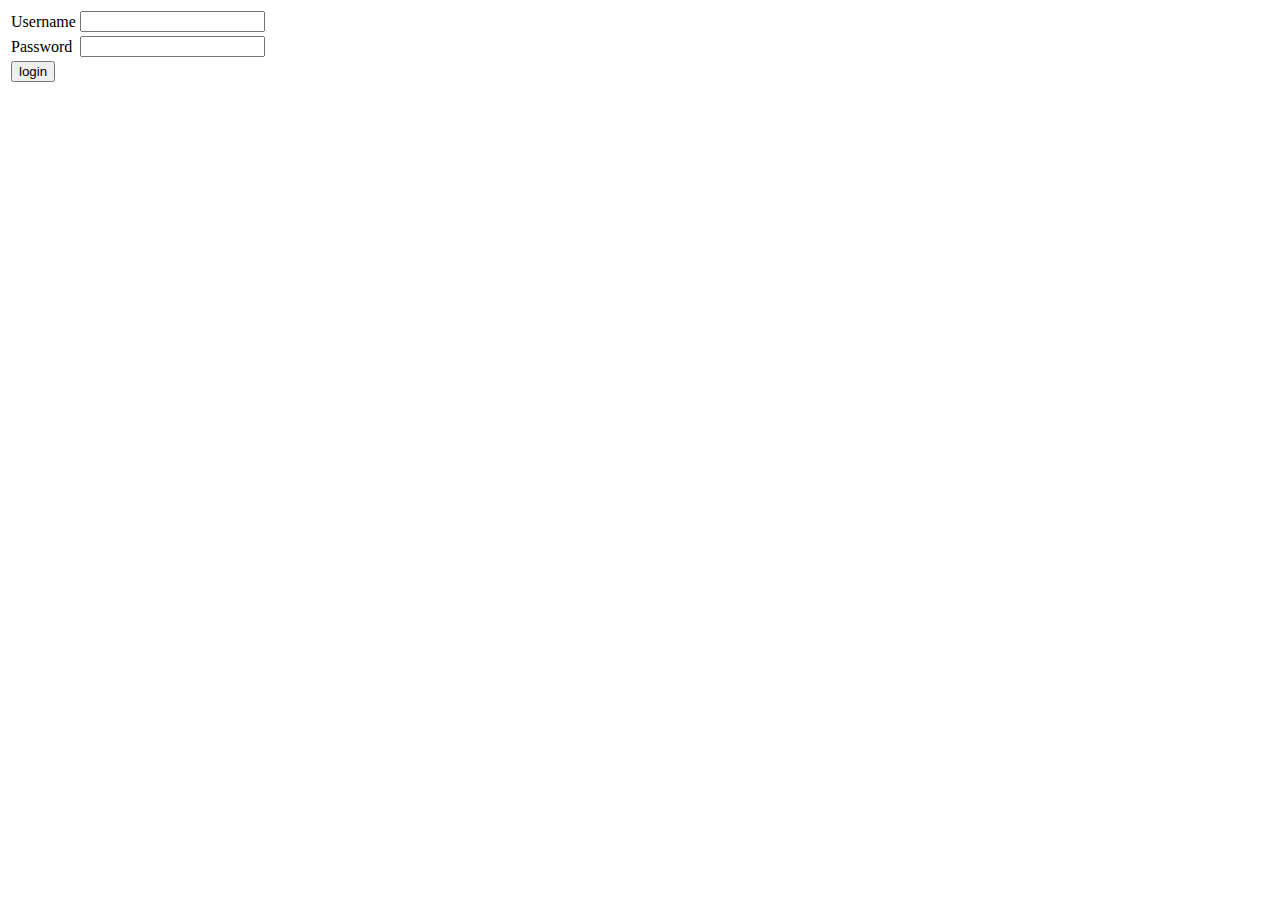
==== web/templates/login.html @ c2831df0 "clase" ====
<!DOCTYPE html>
<html lang="en">
<head>
    <meta charset="UTF-8">
    <title>Chat Login</title>
    <script src="https://ajax.googleapis.com/ajax/libs/jquery/3.1.0/jquery.min.js"></script>
    <script src="login.js"></script>
</head>
<body>

    <table>
        <tr>
            <td>Username</td>
            <td><input type="text" name="username" id="username"/></td>
        </tr>
        <tr>
            <td>Password</td>
            <td><input type="password" name="password" id="password" /></td>
        </tr>
        <tr>
            <td colspan="2">
                <input type="button" value="login" onclick="getData()"/>
            </td>
        </tr>
    </table>
    <div>
        <img id ="giphy" src="/static/images/giphy.gif" style="display:none">
        <img id ="indice" src="/static/images/indice.jpg" style="display:none">
        <img id ="indice1" src="/static/images/indice1.jpg" style="display:none">

    </div>
</body>
</html>
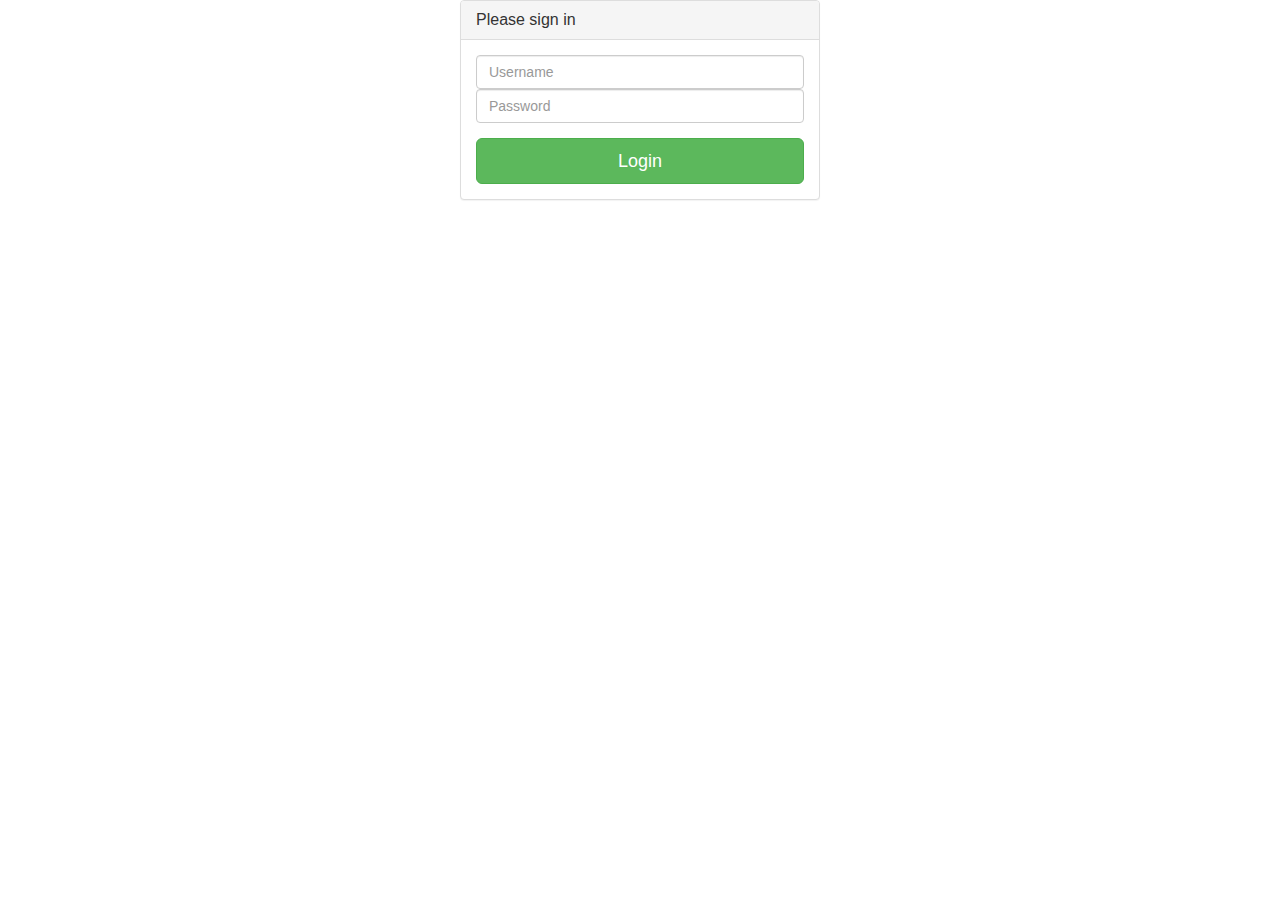
==== commit 1dab541e: "final" ====
--- a/web/templates/login.html
+++ b/web/templates/login.html
@@ -5,29 +5,34 @@
     <title>Chat Login</title>
     <script src="https://ajax.googleapis.com/ajax/libs/jquery/3.1.0/jquery.min.js"></script>
     <script src="login.js"></script>
+    <link href="//netdna.bootstrapcdn.com/bootstrap/3.0.3/css/bootstrap.min.css" rel="stylesheet" id="bootstrap-css">
+    <script src="//netdna.bootstrapcdn.com/bootstrap/3.0.3/js/bootstrap.min.js"></script>
+    <script src="//code.jquery.com/jquery-1.11.1.min.js"></script>
+<!------ Include the above in your HEAD tag ---------->
+
 </head>
 <body>
 
-    <table>
-        <tr>
-            <td>Username</td>
-            <td><input type="text" name="username" id="username"/></td>
-        </tr>
-        <tr>
-            <td>Password</td>
-            <td><input type="password" name="password" id="password" /></td>
-        </tr>
-        <tr>
-            <td colspan="2">
-                <input type="button" value="login" onclick="getData()"/>
-            </td>
-        </tr>
-    </table>
-    <div>
-        <img id ="giphy" src="/static/images/giphy.gif" style="display:none">
-        <img id ="indice" src="/static/images/indice.jpg" style="display:none">
-        <img id ="indice1" src="/static/images/indice1.jpg" style="display:none">
+    <div class="container">
+    <div class="row vertical-offset-100">
+        <div class="col-md-4 col-md-offset-4">
+            <div class="panel panel-default">
+                <div class="panel-heading">
+                    <h3 class="panel-title">Please sign in</h3>
+                </div>
+                <div class="panel-body">
+                            <input class="form-control" id="username" placeholder="Username" name="username" type="text">
+                        <div class="form-group">
+                            <input class="form-control" id="password" placeholder="Password" name="password" type="password">
+                        </div>
+                        <input class="btn btn-lg btn-success btn-block" type="submit" value="Login" onclick="getData()">
+                    <img id ="giphy" src="/static/images/giphy.gif" style="display:none">
+                    <img id ="indice" src="/static/images/indice.jpg" style="display:none">
+                    <img id ="indice1" src="/static/images/indice1.jpg" style="display:none">
+                </div>
+            </div>
+        </div>
+    </div>
 
-    </div>
 </body>
 </html>
